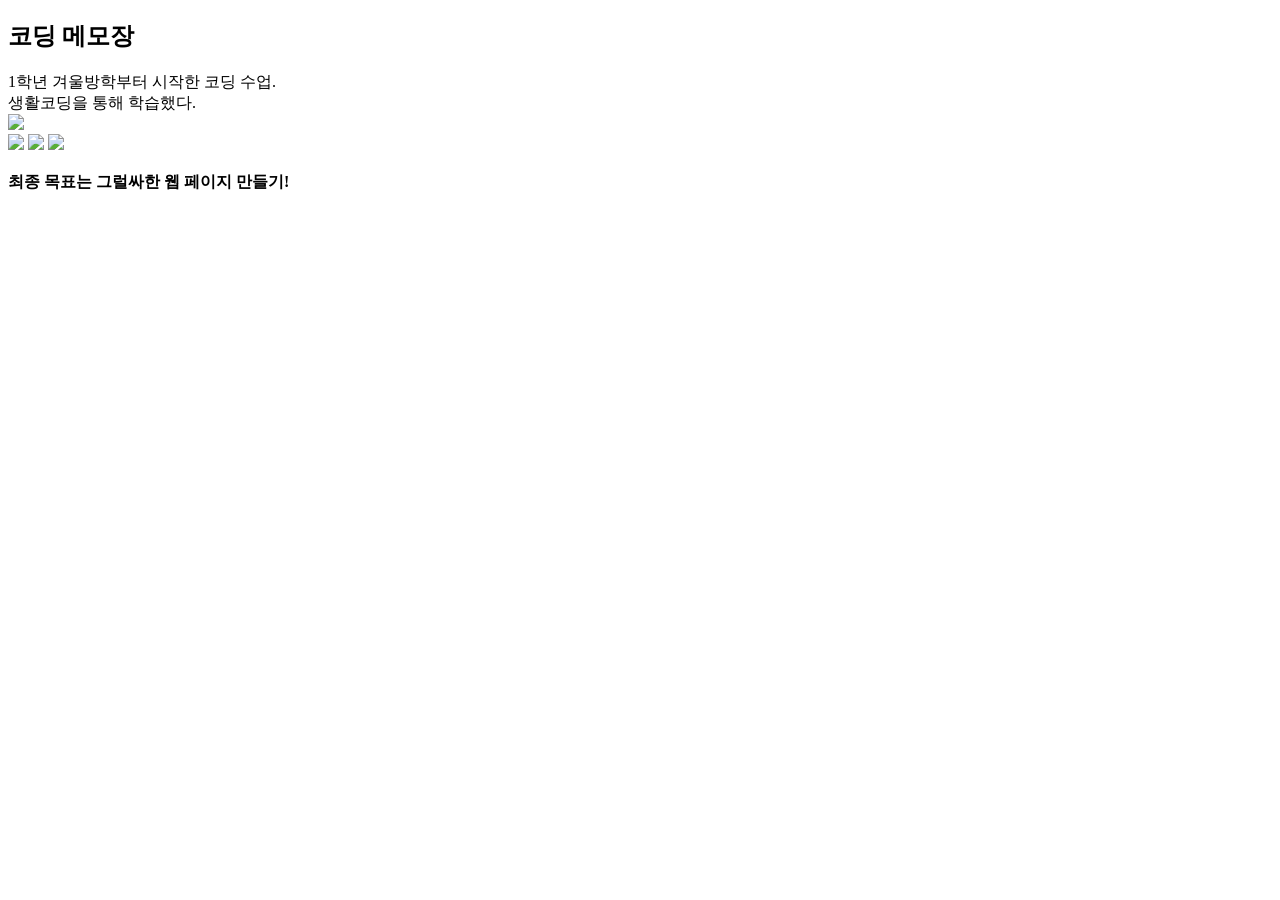
==== index.html @ 7820dda9 "Rename 코딩 메모장.html to index.html" ====
<!doctype html>
<html>
<head>
  <title>코딩 메모장</title>
  <meta charset="utf-8">
</head>
<body>
<h2>코딩 메모장</h2>
1학년 겨울방학부터 시작한 코딩 수업.<br>
생활코딩을 통해 학습했다.<br>
<a href="WEB.html"><img src="https://cdn-icons-png.flaticon.com/512/41/41904.png" width="150"></a><br>
<a href="html.html"><img src="https://cdn-icons-png.flaticon.com/512/136/136446.png" width="75"></a>
<a href="css.html"><img src="https://cdn-icons-png.flaticon.com/512/136/136445.png" width="75"></a>
<a href="java script.html"><img src="https://cdn-icons-png.flaticon.com/128/136/136448.png" width="75"></a>
<br><br><strong>최종 목표는 그럴싸한 웹 페이지 만들기!</strong>
</body>
</html>
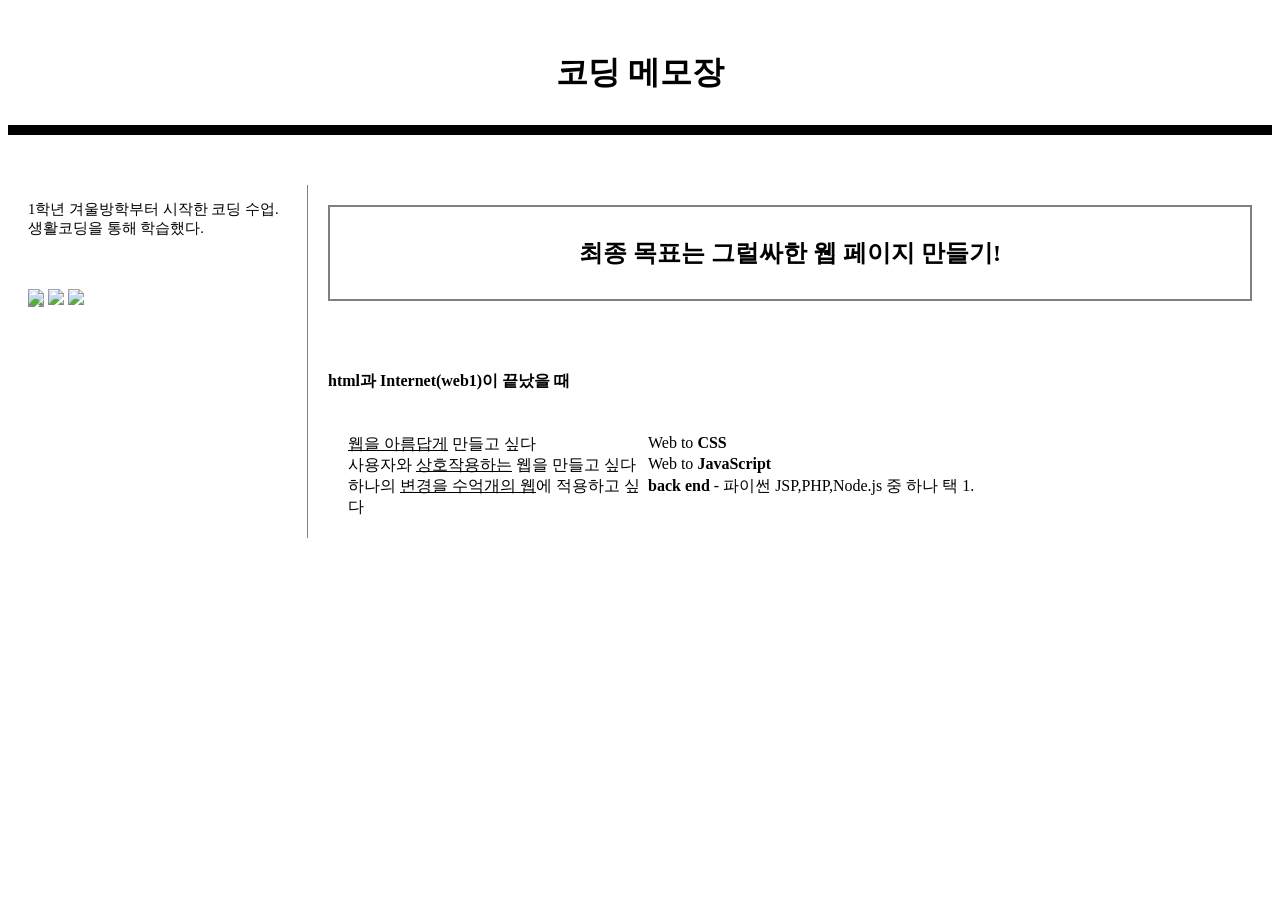
==== commit 15b710b8: "Rename 코딩 메모장.html to index.html" ====
--- a/index.html
+++ b/index.html
@@ -3,15 +3,79 @@
 <head>
   <title>코딩 메모장</title>
   <meta charset="utf-8">
+  <style>
+    @media(max-width:905px) {
+      #sub{
+        display:block;
+      }
+    }
+    #gird{
+      display:grid;
+      grid-template-columns: 300px 1fr;
+      text-align:left;
+      padding:20px;
+    }
+    #sub{
+      display:grid;
+    }
+    #grid{
+      display:grid;
+      grid-template-columns: 300px 1fr;
+      text-align:left;
+      padding:20px;
+    }
+    .link{
+      border-right:1px solid gray;
+      margin-right:20px;
+      padding-right:10px;
+    }
+    .cropping{
+      max-height:100px;
+    }
+    .cropping img{
+      max-height:initial;
+      margin-top:-15%;
+      margin-bottom:-15%;
+    }
+    body{
+      text-align:center;
+    }
+    h1{
+      border-bottom:10px solid black;
+      padding:30px;
+      margin-bottom:30px;
+    }
+    h2{
+      text-align:center;
+      border:2px solid gray;
+      padding:30px;
+    }
+  </style>
 </head>
-<body>
-<h2>코딩 메모장</h2>
-1학년 겨울방학부터 시작한 코딩 수업.<br>
-생활코딩을 통해 학습했다.<br>
-<a href="WEB.html"><img src="https://cdn-icons-png.flaticon.com/512/41/41904.png" width="150"></a><br>
-<a href="html.html"><img src="https://cdn-icons-png.flaticon.com/512/136/136446.png" width="75"></a>
-<a href="css.html"><img src="https://cdn-icons-png.flaticon.com/512/136/136445.png" width="75"></a>
-<a href="java script.html"><img src="https://cdn-icons-png.flaticon.com/128/136/136448.png" width="75"></a>
-<br><br><strong>최종 목표는 그럴싸한 웹 페이지 만들기!</strong>
-</body>
+  <body>
+    <h1>코딩 메모장</h1>
+    <div id="grid">
+      <div class="link">
+        <p style="font-size:11pt">1학년 겨울방학부터 시작한 코딩 수업.<br>생활코딩을 통해 학습했다.</p>
+        <div class="cropping">
+          <a href="WEB.html"><img src="https://cdn-icons-png.flaticon.com/512/41/41904.png" width="230"></a>
+        </div><br>
+        <a href="html.html"><img src="https://cdn-icons-png.flaticon.com/512/136/136446.png" width="75"></a>
+        <a href="css.html"><img src="https://cdn-icons-png.flaticon.com/512/136/136445.png" width="75"></a>
+        <a href="java script.html"><img src="https://cdn-icons-png.flaticon.com/128/136/136448.png" width="75"></a>
+      </div>
+      <div id="sub">
+        <h2>최종 목표는 그럴싸한 웹 페이지 만들기!</h2>
+        <h4 style="margin-top:50px">html과 Internet(web1)이 끝났을 때</h4>
+        <div id="gird">
+          <div><u>웹을 아름답게</u> 만들고 싶다</div>
+          <div>Web to <strong>CSS</strong></div>
+          <div>사용자와 <u>상호작용하는</u> 웹을 만들고 싶다</div>
+          <div>Web to <strong>JavaScript</strong></div>
+          <div>하나의 <u>변경을 수억개의 웹</u>에 적용하고 싶다</div>
+          <div><strong>back end</strong> - 파이썬 JSP,PHP,Node.js 중 하나 택 1.</div>
+        </div>
+      </div>
+    </div>
+  </body>
 </html>
